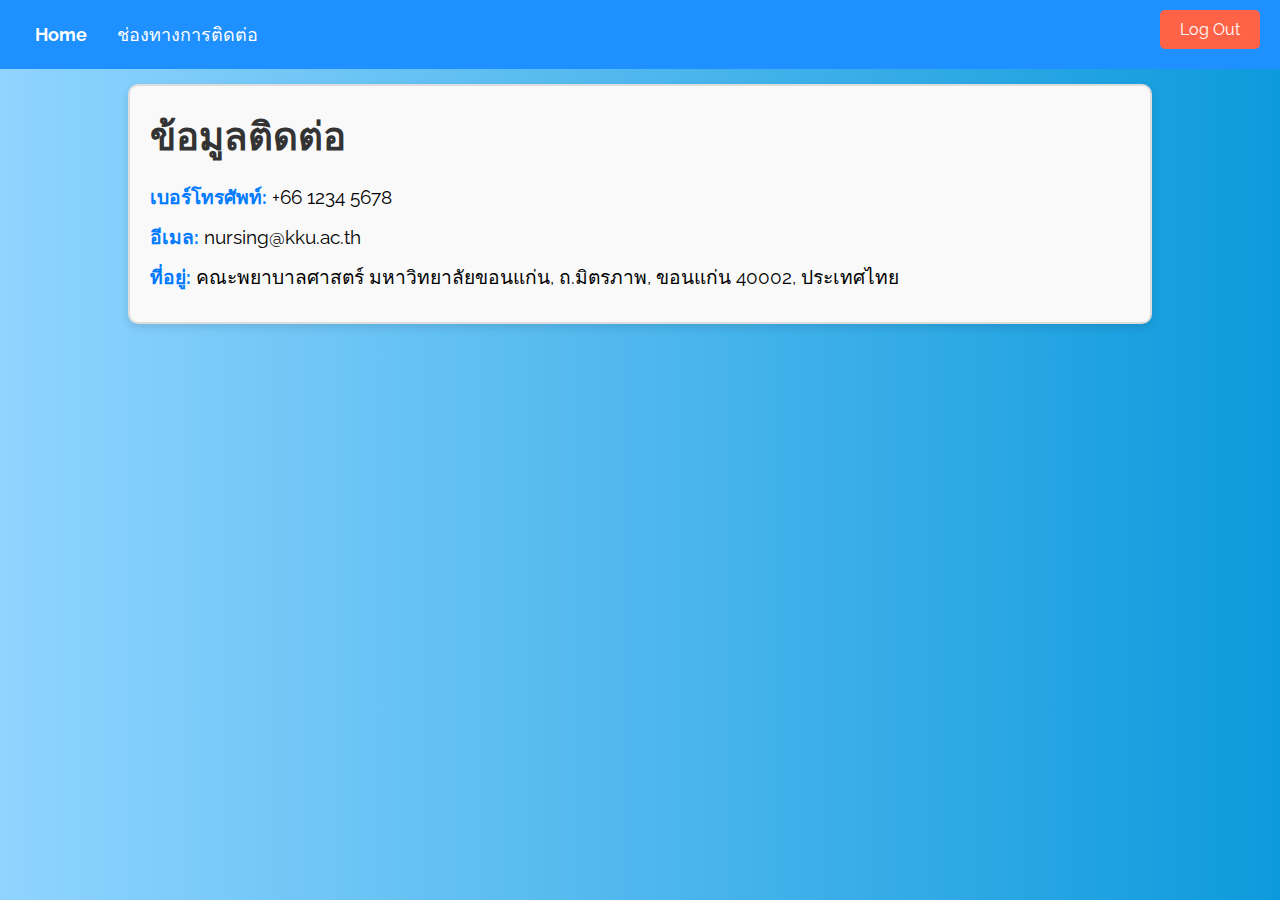
==== contact.html @ 993983c2 "first commit" ====
<!DOCTYPE html>
<html lang="th">
<head>
    <meta charset="UTF-8">
    <meta name="viewport" content="width=device-width, initial-scale=1.0">
    <title>ช่องทางการติดต่อ</title>
    <link rel="stylesheet" href="style.css">
    <link rel="ICON" href="home/Nursing_KKU_Thai_Symbol.svg.png">
</head>
<body>
    <!-- Header navigation bar -->
    <div class="header-nav">
        <button class="nav-btn home-btn" onclick="location.href='home.html'">Home</button>
        <button class="nav-btn" onclick="location.href='contact.html'">ช่องทางการติดต่อ</button>
        <button class="logout-btn" onclick="logout()">Log Out</button>
    </div>

    <!-- Contact Information -->
    <div class="contact-container">
        <h1>ช่องทางการติดต่อ</h1>
        
        <div class="contact-info">
            <h2>ข้อมูลติดต่อ</h2>
            <ul>
                <li><strong>เบอร์โทรศัพท์:</strong> +66 1234 5678</li>
                <li><strong>อีเมล:</strong> nursing@kku.ac.th</li>
                <li><strong>ที่อยู่:</strong> คณะพยาบาลศาสตร์ มหาวิทยาลัยขอนแก่น, ถ.มิตรภาพ, ขอนแก่น 40002, ประเทศไทย</li>
            </ul>
        </div>
    </div>

    <script>
        function logout() {
            window.location.href = "login.html";
        }
    </script>
</body>
</html>
---- style.css ----
@import url('https://fonts.googleapis.com/css?family=Raleway:400,700');

* {
    box-sizing: border-box;
    margin: 0;
    padding: 0;    
    font-family: Raleway, sans-serif;
}

body {
    background: linear-gradient(90deg, #90d4ff, #0d9adc); /* พื้นหลังแบบไล่เฉดสี */
}

.container {
    display: flex;
    align-items: center;
    justify-content: center;
    min-height: 100vh;
}

.screen {
    background: linear-gradient(90deg, #8deaf8, #1746b3);    
    position: relative;    
    height: 600px;
    width: 360px;    
    box-shadow: 0px 0px 24px #245382;
    border-radius: 15px;
}

.screen__content {
    z-index: 1;
    position: relative;    
    height: 100%;
}

.screen__background {        
    position: absolute;
    top: 0;
    left: 0;
    right: 0;
    bottom: 0;
    z-index: 0;
    -webkit-clip-path: inset(0 0 0 0);
    clip-path: inset(0 0 0 0);    
}

.screen__background__shape {
    transform: rotate(45deg);
    position: absolute;
}

.screen__background__shape1 {
    height: 520px;
    width: 520px;
    background: #FFF;    
    top: -50px;
    right: 120px;    
    border-radius: 0 72px 0 0;
}

.screen__background__shape2 {
    height: 220px;
    width: 220px;
    background: #343cac;    
    top: -172px;
    right: 0;    
    border-radius: 32px;
}

.screen__background__shape3 {
    height: 540px;
    width: 190px;
    background: linear-gradient(270deg, #22508f, #60a0d3);
    top: -24px;
    right: 0;    
    border-radius: 32px;
}

.screen__background__shape4 {
    height: 400px;
    width: 200px;
    background: #22508f;    
    top: 420px;
    right: 50px;    
    border-radius: 60px;
}

.login {
    width: 320px;
    padding: 30px;
    padding-top: 156px;
}

.login__field {
    padding: 20px 0px;    
    position: relative;    
}

.login__icon {
    position: absolute;
    top: 30px;
    color: #60a0d3;
}

.login__input {
    border: none;
    border-bottom: 2px solid #D1D1D4;
    background: none;
    padding: 10px;
    padding-left: 24px;
    font-weight: 700;
    width: 75%;
    transition: .2s;
}

.login__input:active,
.login__input:focus,
.login__input:hover {
    outline: none;
    border-bottom-color: #4879c2;
}

.login__submit {
    background: #fff;
    font-size: 14px;
    margin-top: 30px;
    padding: 16px 20px;
    border-radius: 26px;
    border: 1px solid #D4D3E8;
    text-transform: uppercase;
    font-weight: 700;
    display: flex;
    align-items: center;
    width: 100%;
    color: #479bd6;
    box-shadow: 0px 2px 2px #4388ce;
    cursor: pointer;
    transition: .2s;
}

.login__submit:active,
.login__submit:focus,
.login__submit:hover {
    border-color: #479bd6;
    outline: none;
}

.button__icon {
    font-size: 24px;
    margin-left: auto;
    color: #479bd6;
}

/** Home Page **/
.header-nav {
    display: flex;
    justify-content: flex-start;
    background-color: #1E90FF;
    padding: 10px 20px;
    position: fixed;
    width: 100%;
    top: 0;
    left: 0;
    z-index: 1000;
}

.nav-btn {
    background: none;
    border: none;
    color: white;
    font-size: 18px;
    cursor: pointer;
    padding: 10px 15px;
    transition: background-color 0.3s;
}

.nav-btn:hover {
    background-color: #4682B4;
}

.home-btn {
    font-weight: bold; /* ทำให้คำว่า Home ตัวหนา */
}

.logout-btn {
    background-color: #FF6347; /* สีปุ่ม Logout */
    color: white;
    border: none;
    padding: 10px 20px;
    font-size: 16px;
    border-radius: 5px;
    cursor: pointer;
    transition: background-color 0.3s;
    position: absolute; /* ปุ่ม Log Out อยู่ที่ขวาบน */
    top: 10px;
    right: 20px;
}

.logout-btn:hover {
    background-color: #FF4500;
}

.home-container {
    display: flex;
    justify-content: center;
    align-items: center;
    min-height: 100vh;
    background: linear-gradient(90deg, #90d4ff, #0d9adc);
    margin-top: 60px;
}

.home-content {
    text-align: center;
    padding: 40px;
    background-color: rgba(255, 255, 255, 0.8);
    border-radius: 20px;
    box-shadow: 0px 0px 24px rgba(0, 0, 0, 0.2);
    width: 80%;
    max-width: 900px;
}

.home-content h1 {
    font-size: 36px;
    color: #1E90FF;
    margin-bottom: 20px;
}

.home-content p {
    font-size: 18px;
    color: #333;
    margin-bottom: 30px;
}

/** Patient Type Page **/
.patient-types-container {
    display: flex;
    justify-content: center;
    align-items: center;
    min-height: 100vh;
    background: linear-gradient(90deg, #90d4ff, #0d9adc);
    margin-top: 60px;
}

.patient-types-content {
    text-align: center;
    padding: 40px;
    background-color: rgba(255, 255, 255, 0.8);
    border-radius: 20px;
    box-shadow: 0px 0px 24px rgba(0, 0, 0, 0.2);
    width: 80%;
    max-width: 600px;
}

.patient-types-content h1 {
    font-size: 36px;
    color: #1E90FF;
    margin-bottom: 20px;
}

.patient-type-buttons {
    display: flex;
    justify-content: space-between;
    gap: 10px;
}

.patient-type-btn {
    background-color: #1E90FF;
    color: white;
    border: none;
    padding: 15px 30px;
    font-size: 20px;
    border-radius: 5px;
    margin: 10px;
    cursor: pointer;
    width: 45%;
    transition: background-color 0.3s;
    box-shadow: 0 4px 8px rgba(0, 0, 0, 0.1);
}

.patient-type-btn:hover {
    background-color: #4682B4;
}

.patient-type-btn:focus {
    outline: none;
    background-color: #357ab7;
}

.patient-type-btn:active {
    transform: scale(0.98);
    background-color: #357ab7;
}

/* New patient buttons */
#new-patient-options {
    display: flex;
    flex-direction: row;  /* ปรับให้ปุ่มเรียงในบรรทัดเดียว */
    justify-content: space-between;
    gap: 10px;
}

.new-patient-option {
    background-color: #c127f9;
    color: white;
    font-size: 18px;
    border-radius: 5px;
    padding: 12px 20px;
    width: 60%;  /* ปรับขนาดให้พอดี */
    transition: background-color 0.3s;
    box-shadow: 0 4px 8px rgba(0, 0, 0, 0.1);
}

.new-patient-option:hover {
    background-color: #a548f6;
}

.new-patient-option:focus {
    outline: none;
    background-color: #6e388e;
}

.new-patient-option:active {
    transform: scale(0.98);
    background-color: #5e256e;
}

/* Header Navigation Bar */
.header-nav {
    display: flex;
    justify-content: flex-start;
    background-color: #1E90FF;
    padding: 10px 20px;
    position: fixed;
    width: 100%;
    top: 0;
    left: 0;
    z-index: 1000;
}

.nav-btn {
    background: none;
    border: none;
    color: white;
    font-size: 18px;
    cursor: pointer;
    padding: 10px 15px;
    transition: background-color 0.3s;
}

.nav-btn:hover {
    background-color: #4682B4;
}

.logout-btn {
    background-color: #FF6347;
    color: white;
    border: none;
    padding: 10px 20px;
    font-size: 16px;
    border-radius: 5px;
    cursor: pointer;
    transition: background-color 0.3s;
    position: absolute;
    top: 10px;
    right: 20px;
}

.logout-btn:hover {
    background-color: #FF4500;
}

/* เพิ่ม CSS สำหรับการค้นหาข้อมูลและตาราง */
.search-container {
    display: flex;
    flex-direction: column;
    align-items: center;
    justify-content: center;
    margin-top: 60px;
    width: 100%;
    max-width: 800px;
    padding: 20px;
}

.search-box {
    text-align: center;
    padding: 40px;
    background-color: rgba(255, 255, 255, 0.8);
    border-radius: 20px;
    box-shadow: 0px 0px 24px rgba(0, 0, 0, 0.2);
    width: 100%;
}

.search-box input {
    padding: 10px;
    margin: 10px;
    width: 80%;
    border-radius: 5px;
    border: 1px solid #ccc;
}

.search-box button {
    padding: 10px 20px;
    border-radius: 5px;
    background-color: #1E90FF;
    color: white;
    border: none;
    cursor: pointer;
}

.search-box button:hover {
    background-color: #4682B4;
}

.results-container {
    margin-top: 20px;
    width: 100%;
    max-width: 800px;
}

table {
    width: 100%;
    margin-top: 20px;
    border-collapse: collapse;
}

th, td {
    padding: 10px;
    text-align: left;
    border: 1px solid #ddd;
}

th {
    background-color: #f4f4f4;
}


/* nursing activity */ 

.nursing-activities-container {
    display: flex;
    justify-content: center;
    align-items: center;
    min-height: 100vh;
    background: linear-gradient(90deg, #90d4ff, #0d9adc);
    margin-top: 60px;
}

.nursing-activities-content {
    text-align: center;
    padding: 40px;
    background-color: rgba(255, 255, 255, 0.8);
    border-radius: 20px;
    box-shadow: 0px 0px 24px rgba(0, 0, 0, 0.2);
    width: 80%;
    max-width: 600px;
}

.nursing-activities-content h1 {
    font-size: 36px;
    color: #1E90FF;
    margin-bottom: 20px;
}

.nursing-buttons {
    display: flex;
    flex-direction: column;
    gap: 15px;
}

.nursing-btn {
    background-color: #00b012;
    color: white;
    border: none;
    padding: 15px 30px;
    font-size: 20px;
    border-radius: 5px;
    cursor: pointer;
    transition: background-color 0.3s;
}

.nursing-btn:hover {
    background-color: #008307;
}

.nursing-btn:focus {
    outline: none;
    background-color: #02a512;
}

.nursing-btn:active {
    transform: scale(0.98);
    background-color: #006f16;
}

.nursing-btn.high-risk {
    background-color: #FF4500; /* สีแดง */
}

.nursing-btn.high-risk:hover {
    background-color: #dc1414; /* สีแดงเข้ม */
}

.nursing-btn.high-risk:focus {
    background-color: #d22929; /* สีแดงเข้มพิเศษ */
}

.nursing-btn.high-risk:active {
    background-color: #b30303; /* สีแดงเข้มมาก */
    transform: scale(0.98);
}



/* หน้า Nursing Low Risk */
.nursing-low-risk-container {
    display: flex;
    justify-content: center;
    align-items: center;
    min-height: 100vh;
    background: linear-gradient(90deg, #90ffd3, #30eb8e);
    margin-top: 60px;
}

.nursing-low-risk-content {
    text-align: center;
    padding: 40px;
    background-color: rgba(255, 255, 255, 0.8);
    border-radius: 20px;
    box-shadow: 0px 0px 24px rgba(0, 0, 0, 0.2);
    width: 80%;
    max-width: 1200px;
}

.nursing-low-risk-content h1 {
    font-size: 36px;
    color: #03c113;
    margin-bottom: 20px;
}

.nursing-high-risk-container {
    display: flex;
    justify-content: center;
    align-items: center;
    min-height: 100vh;
    background: linear-gradient(90deg, #ffbb90, #eb5930);
    margin-top: 60px;
}

.nursing-high-risk-content {
    text-align: center;
    padding: 40px;
    background-color: rgba(255, 255, 255, 0.8);
    border-radius: 20px;
    box-shadow: 0px 0px 24px rgba(0, 0, 0, 0.2);
    width: 80%;
    max-width: 1200px;
}

.nursing-high-risk-content h1 {
    font-size: 36px;
    color: #ff1e1e;
    margin-bottom: 20px;
}

.icon-buttons1 {
    display: flex;
    justify-content: space-between;
    gap: 20px;
}

.icon-btn1 {
    text-align: center;
    cursor: pointer;
    transition: transform 0.3s ease-in-out;
    width: 45%;
}

.icon-btn1 img {
    width: 150px;
    height: 150px;
    object-fit: cover;
    margin-bottom: 10px;
}

.icon-btn1 p {
    font-size: 18px;
    color: #333;
    font-weight: bold;
}

.icon-btn1:hover {
    transform: scale(1.1); /* ทำให้ขยายเมื่อกด */
}

.icon-btn1:active {
    transform: scale(0.98); /* ทำให้เล็กลงเมื่อคลิก */
}

/* ซ่อนไอคอนเพิ่มเติมในตอนเริ่มต้น */
.additional-icons {
    display: none;
    margin-top: 20px;
    display: flex;
    flex-wrap: wrap;
    justify-content: space-between;
    gap: 10px;
}

.additional-icons .icon-btn1 {
    width: 30%;
}


/* ไอคอนเพิ่มเติม */
.extra-icons {
    display: flex;
    flex-wrap: wrap;
    gap: 20px;
    justify-content: space-between;
    margin-top: 20px;
}

.icon-btn {
    text-align: center;
    cursor: pointer;
    transition: transform 0.3s ease-in-out;
    width: 100px;
}

.icon-btn img {
    width: 80px;
    height: 80px;
    object-fit: cover;
    margin-bottom: 10px;
}

.icon-btn p {
    font-size: 14px;
    color: #333;
}

.icon-btn:hover {
    transform: scale(1.1); /* ทำให้ขยายเมื่อกด */
}

.icon-btn:active {
    transform: scale(0.98); /* ทำให้เล็กลงเมื่อคลิก */
}



/* สไตล์สำหรับกล่องข้อความ */
.message-box {
    margin-top: 20px;
    padding: 15px;
    background-color: #f0f8ff;
    border-radius: 8px;
    border: 1px solid #b0c4de;
    box-shadow: 0 4px 8px rgba(0, 0, 0, 0.1);
    max-width: 880px;  /* ขยายความกว้างของกล่องข้อความ */
    width: 100%;  /* ให้กล่องข้อความยืดเต็มความกว้าง */
    margin-left: auto;
    margin-right: auto;
    text-align: left;  /* จัดข้อความชิดซ้าย */
}

.message-box p {
    font-size: 16px;
    color: #333;
    line-height: 1.6;
    margin: 0; /* ให้ข้อความชิดขอบกล่อง */
}

.link-button {
    background-color: #007BFF;
    color: #fff;
    border: none;
    padding: 10px 20px;
    border-radius: 5px;
    font-size: 14px;
    cursor: pointer;
    margin-top: 10px;
    text-align: center;
}

.link-button:hover {
    background-color: #0056b3;
}



.manual-container {
    text-align: center;
    margin-top: 100px;
}
.manual-container h1 {
    font-size: 2.5em; /* ขนาดตัวอักษร */
    color: #333; /* สีของตัวอักษร */
    margin-bottom: 20px; /* เว้นระยะห่างด้านล่างของหัวข้อ */
    font-weight: bold;
}
.video-container {
    display: flex;
    flex-direction: column;
    justify-content: center;
    align-items: center;
    background-color: #f0f0f0d4;
    border-radius: 10px;
    padding: 20px;
    width: 80%;
    margin: 0 auto;
    box-shadow: 0 0 15px rgba(0, 0, 0, 0.2);
    margin-bottom: 30px; /* เว้นระยะห่างจากส่วนอื่น ๆ */
}
video {
    width: 100%;
    border-radius: 5px;
}

/* ข้อความอธิบายใต้คลิป */
.video-description {
    font-size: 1.2em;
    color: #555;
    margin-top: 20px;
    margin-bottom: 20px;
    max-width: 90%;
}

/* สไตล์สำหรับส่วน PDF */
.pdf-downloads {
    margin-top: 20px;
    text-align: left;
    width: 100%;
}
.pdf-downloads h2 {
    font-size: 2em;
    color: #333;
    font-weight: bold;
    margin-bottom: 10px;
}
.pdf-downloads ul {
    list-style-type: none;
    padding: 0;
}
.pdf-downloads li {
    margin-bottom: 10px;
}
.pdf-downloads a {
    font-size: 1.2em;
    color: #007BFF;
    text-decoration: none;
}
.pdf-downloads a:hover {
    text-decoration: underline;
}


.contact-container {
    text-align: center;
    margin-top: 50px;
    width: 80%;
    margin: 0 auto;
}

.contact-container h1 {
    font-size: 2.5em;
    color: #333;
    margin-bottom: 20px;
    font-weight: bold;
}

/* กรอบสำหรับข้อมูลติดต่อ */
.contact-info {
    text-align: left;
    font-size: 1.2em;
    margin-bottom: 30px;
    padding: 20px;
    background-color: #f9f9f9; /* พื้นหลังเบาๆ */
    border: 2px solid #ddd; /* ขอบกรอบ */
    border-radius: 10px; /* มุมโค้ง */
    box-shadow: 0 4px 8px rgba(0, 0, 0, 0.1); /* เงาเล็กน้อย */
}

.contact-info h2 {
    font-size: 2em;
    color: #333;
    margin-bottom: 15px;
}

.contact-info ul {
    list-style-type: none;
    padding: 0;
}

.contact-info li {
    margin-bottom: 10px;
}

.contact-info strong {
    color: #007BFF;
}
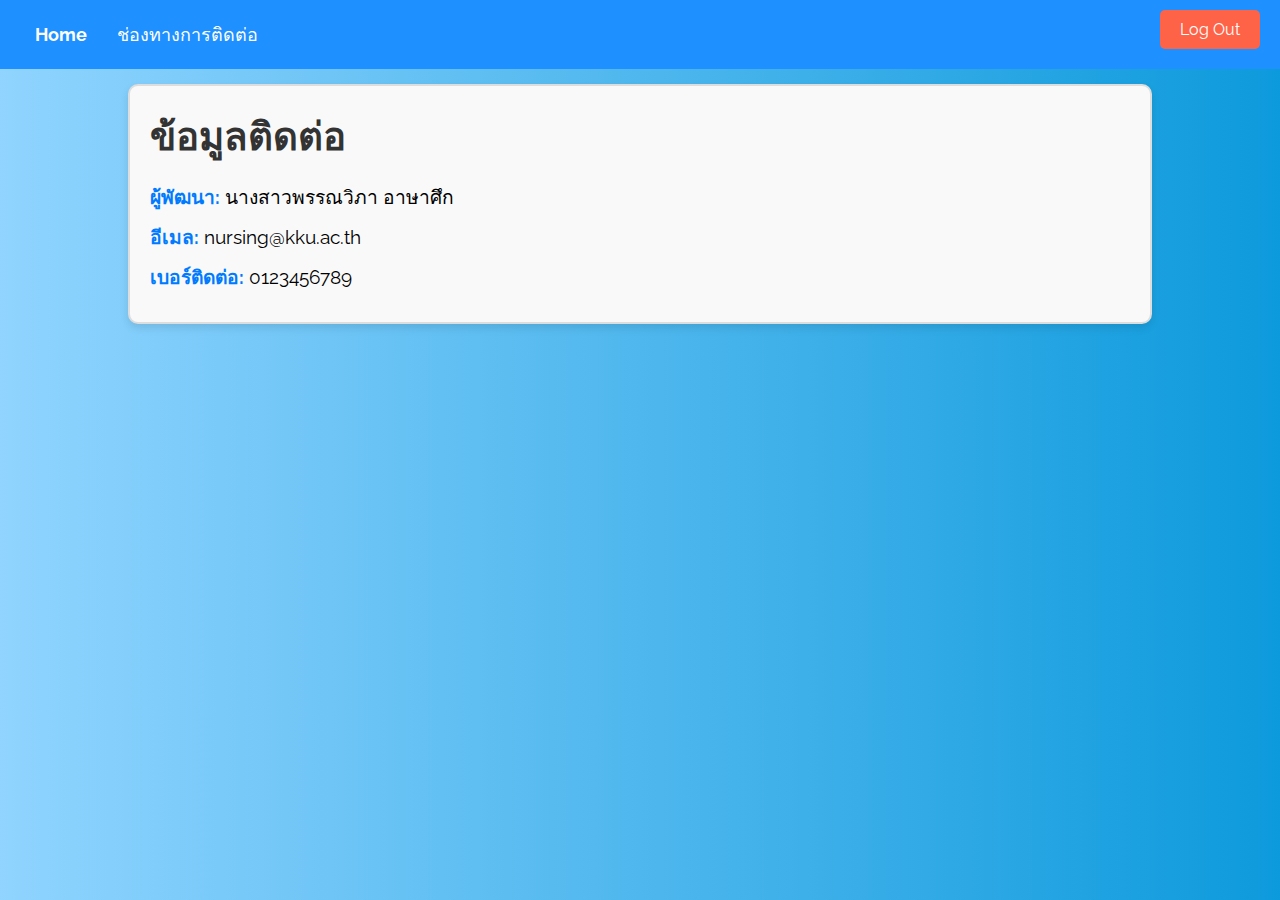
==== commit 508e109f: "first commit" ====
--- a/contact.html
+++ b/contact.html
@@ -22,9 +22,9 @@
         <div class="contact-info">
             <h2>ข้อมูลติดต่อ</h2>
             <ul>
-                <li><strong>เบอร์โทรศัพท์:</strong> +66 1234 5678</li>
+                <li><strong>ผู้พัฒนา:</strong> นางสาวพรรณวิภา อาษาศึก</li>
                 <li><strong>อีเมล:</strong> nursing@kku.ac.th</li>
-                <li><strong>ที่อยู่:</strong> คณะพยาบาลศาสตร์ มหาวิทยาลัยขอนแก่น, ถ.มิตรภาพ, ขอนแก่น 40002, ประเทศไทย</li>
+                <li><strong>เบอร์ติดต่อ:</strong> 0123456789</li>
             </ul>
         </div>
     </div>
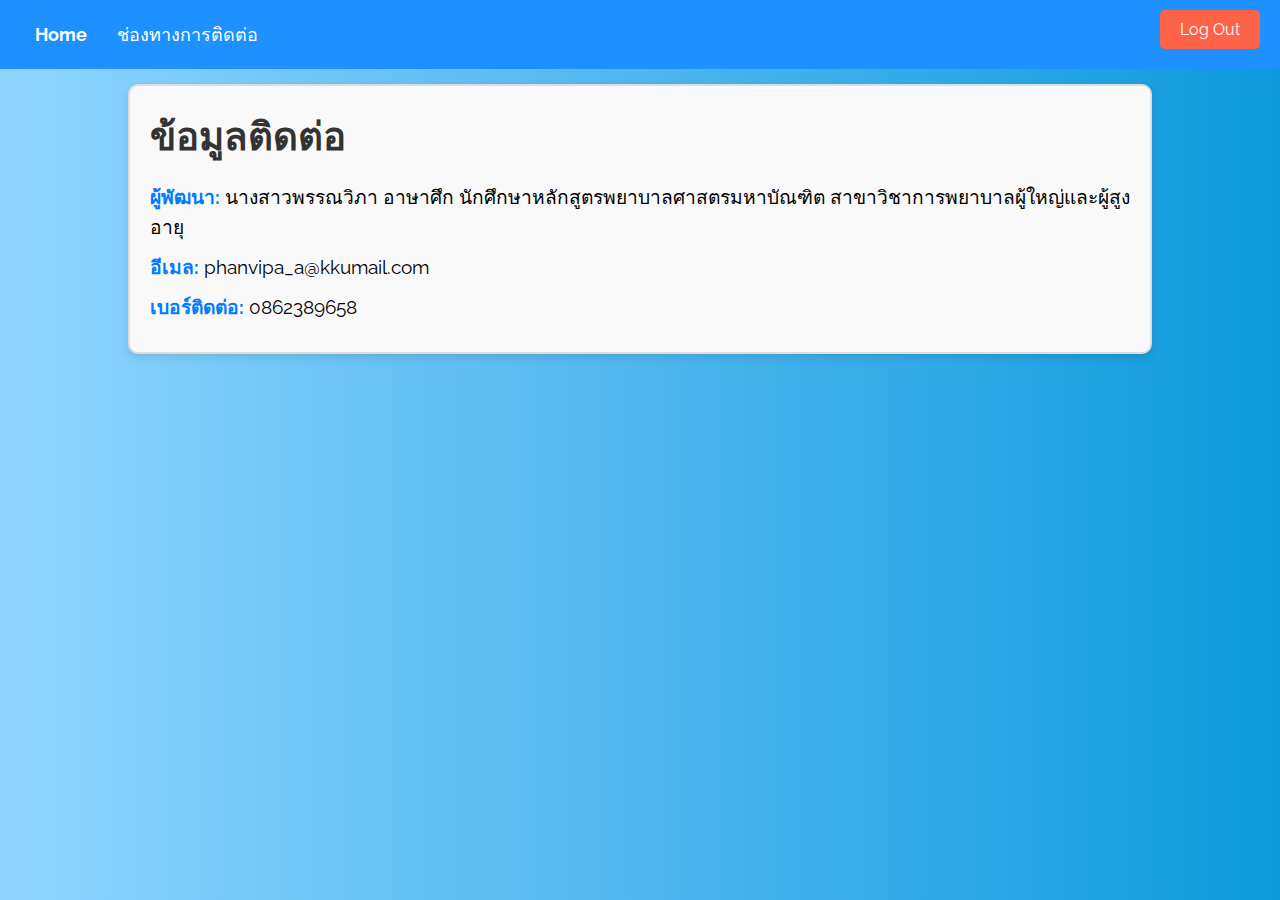
==== commit 4f62afdd: "first commit" ====
--- a/contact.html
+++ b/contact.html
@@ -22,9 +22,9 @@
         <div class="contact-info">
             <h2>ข้อมูลติดต่อ</h2>
             <ul>
-                <li><strong>ผู้พัฒนา:</strong> นางสาวพรรณวิภา อาษาศึก</li>
-                <li><strong>อีเมล:</strong> nursing@kku.ac.th</li>
-                <li><strong>เบอร์ติดต่อ:</strong> 0123456789</li>
+                <li><strong>ผู้พัฒนา:</strong> นางสาวพรรณวิภา อาษาศึก นักศึกษาหลักสูตรพยาบาลศาสตรมหาบัณฑิต สาขาวิชาการพยาบาลผู้ใหญ่และผู้สูงอายุ</li>
+                <li><strong>อีเมล:</strong> phanvipa_a@kkumail.com</li>
+                <li><strong>เบอร์ติดต่อ:</strong> 0862389658</li>
             </ul>
         </div>
     </div>
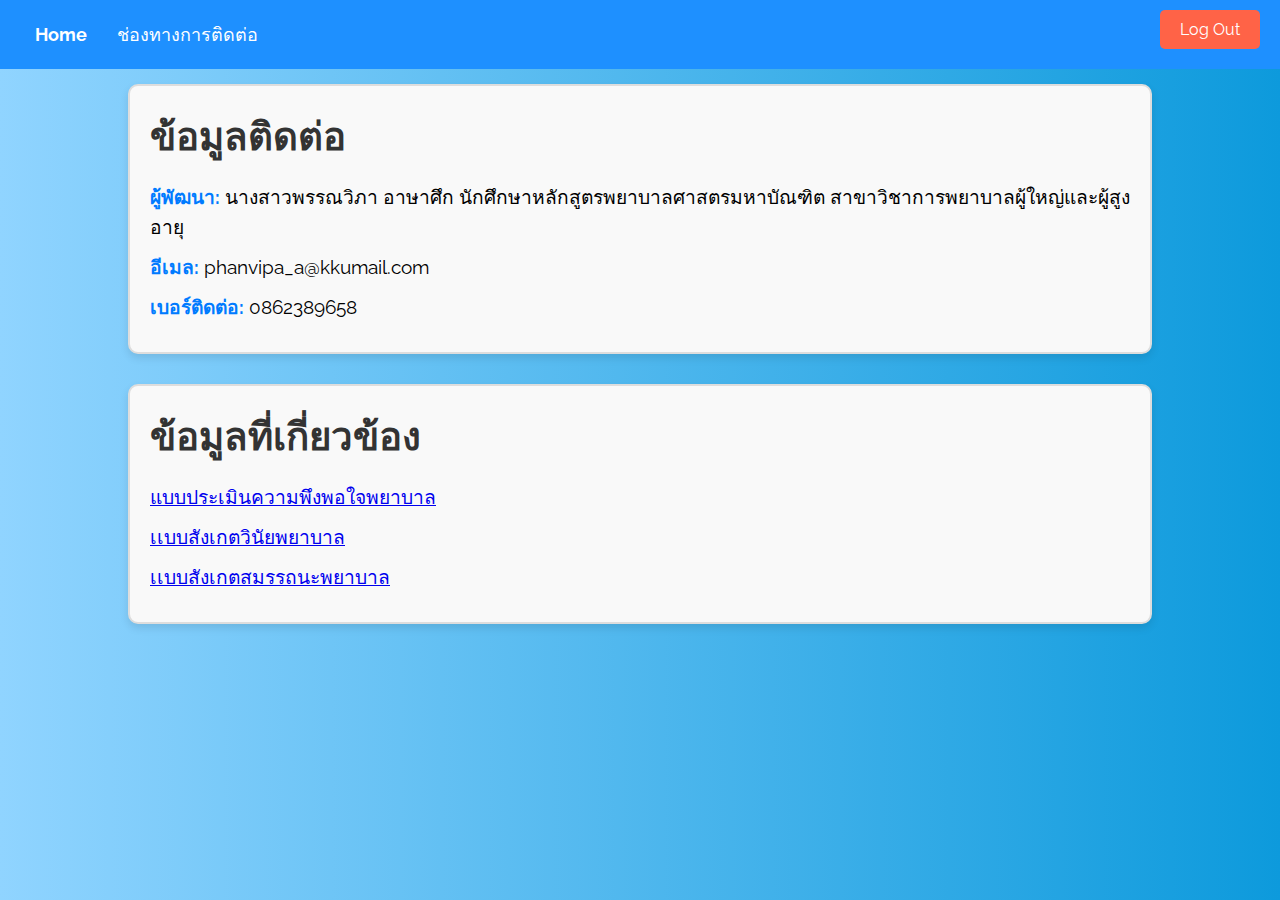
==== commit f5e8495f: "first commit" ====
--- a/contact.html
+++ b/contact.html
@@ -27,6 +27,16 @@
                 <li><strong>เบอร์ติดต่อ:</strong> 0862389658</li>
             </ul>
         </div>
+
+        <div class="contact-info">
+            <h2>ข้อมูลที่เกี่ยวข้อง</h2>
+            <ul>
+                <li><a href="https://drive.google.com/file/d/1QsLeQPBRnm8uWMjyZUtXCu0hyveG1E5O/view?usp=sharing" target="_blank">แบบประเมินความพึงพอใจพยาบาล</a></li>
+                <li><a href="https://drive.google.com/file/d/1wwUsqrEkFLrtena0rvlDR003ZZhkknFx/view?usp=sharing" target="_blank">เเบบสังเกตวินัยพยาบาล</a></li>
+                <li><a href="https://drive.google.com/file/d/1_q4cWc1ZzW5HSzW6GeetlUw2TcSMCCMj/view?usp=sharing" target="_blank">เเบบสังเกตสมรรถนะพยาบาล</a></li>
+                <!-- เพิ่มลิงก์ไฟล์ PDF อื่น ๆ ได้ตามต้องการ -->
+            </ul>
+        </div>
     </div>
 
     <script>
--- a/style.css
+++ b/style.css
@@ -151,6 +151,24 @@
     color: #479bd6;
 }
 
+.logout-btn {
+    background-color: #FF6347; /* สีปุ่ม Logout */
+    color: white;
+    border: none;
+    padding: 10px 20px;
+    font-size: 16px;
+    border-radius: 5px;
+    cursor: pointer;
+    transition: background-color 0.3s;
+    position: absolute; /* ปุ่ม Log Out อยู่ที่ขวาบน */
+    top: 10px;
+    right: 20px;
+}
+
+.logout-btn:hover {
+    background-color: #FF4500;
+}
+
 /** Home Page **/
 .header-nav {
     display: flex;
@@ -182,23 +200,6 @@
     font-weight: bold; /* ทำให้คำว่า Home ตัวหนา */
 }
 
-.logout-btn {
-    background-color: #FF6347; /* สีปุ่ม Logout */
-    color: white;
-    border: none;
-    padding: 10px 20px;
-    font-size: 16px;
-    border-radius: 5px;
-    cursor: pointer;
-    transition: background-color 0.3s;
-    position: absolute; /* ปุ่ม Log Out อยู่ที่ขวาบน */
-    top: 10px;
-    right: 20px;
-}
-
-.logout-btn:hover {
-    background-color: #FF4500;
-}
 
 .home-container {
     display: flex;
@@ -351,87 +352,6 @@
     background-color: #4682B4;
 }
 
-.logout-btn {
-    background-color: #FF6347;
-    color: white;
-    border: none;
-    padding: 10px 20px;
-    font-size: 16px;
-    border-radius: 5px;
-    cursor: pointer;
-    transition: background-color 0.3s;
-    position: absolute;
-    top: 10px;
-    right: 20px;
-}
-
-.logout-btn:hover {
-    background-color: #FF4500;
-}
-
-/* เพิ่ม CSS สำหรับการค้นหาข้อมูลและตาราง */
-.search-container {
-    display: flex;
-    flex-direction: column;
-    align-items: center;
-    justify-content: center;
-    margin-top: 60px;
-    width: 100%;
-    max-width: 800px;
-    padding: 20px;
-}
-
-.search-box {
-    text-align: center;
-    padding: 40px;
-    background-color: rgba(255, 255, 255, 0.8);
-    border-radius: 20px;
-    box-shadow: 0px 0px 24px rgba(0, 0, 0, 0.2);
-    width: 100%;
-}
-
-.search-box input {
-    padding: 10px;
-    margin: 10px;
-    width: 80%;
-    border-radius: 5px;
-    border: 1px solid #ccc;
-}
-
-.search-box button {
-    padding: 10px 20px;
-    border-radius: 5px;
-    background-color: #1E90FF;
-    color: white;
-    border: none;
-    cursor: pointer;
-}
-
-.search-box button:hover {
-    background-color: #4682B4;
-}
-
-.results-container {
-    margin-top: 20px;
-    width: 100%;
-    max-width: 800px;
-}
-
-table {
-    width: 100%;
-    margin-top: 20px;
-    border-collapse: collapse;
-}
-
-th, td {
-    padding: 10px;
-    text-align: left;
-    border: 1px solid #ddd;
-}
-
-th {
-    background-color: #f4f4f4;
-}
 
 
 /* nursing activity */ 
@@ -755,6 +675,7 @@
 }
 
 
+
 .contact-container {
     text-align: center;
     margin-top: 50px;
